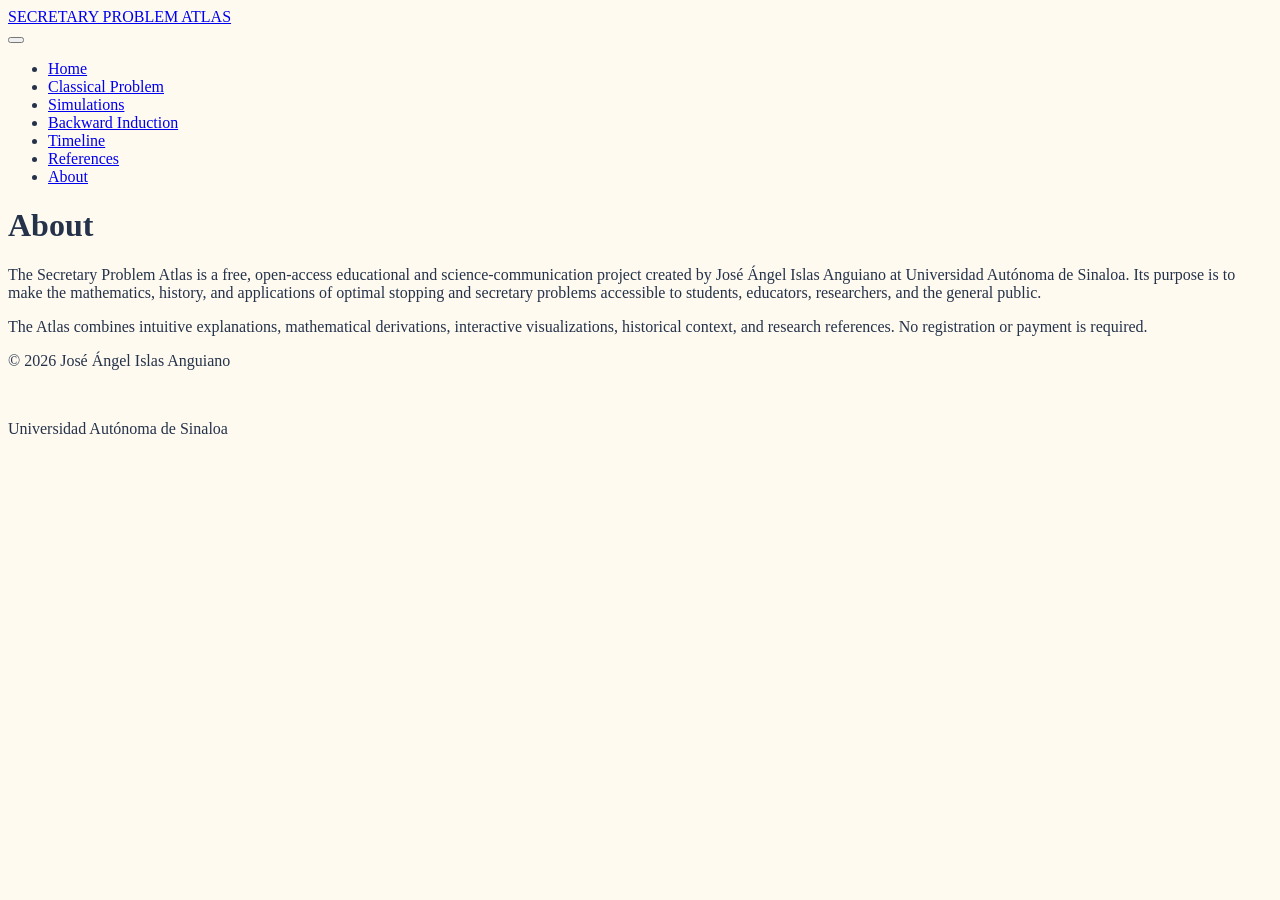
==== about.html @ 65ca5429 "Add files via upload" ====
<!DOCTYPE html>
<html xmlns="http://www.w3.org/1999/xhtml" lang="en" xml:lang="en"><head>

<meta charset="utf-8">
<meta name="generator" content="quarto-1.8.25">

<meta name="viewport" content="width=device-width, initial-scale=1.0, user-scalable=yes">


<title>About – SECRETARY PROBLEM ATLAS</title>
<style>
code{white-space: pre-wrap;}
span.smallcaps{font-variant: small-caps;}
div.columns{display: flex; gap: min(4vw, 1.5em);}
div.column{flex: auto; overflow-x: auto;}
div.hanging-indent{margin-left: 1.5em; text-indent: -1.5em;}
ul.task-list{list-style: none;}
ul.task-list li input[type="checkbox"] {
  width: 0.8em;
  margin: 0 0.8em 0.2em -1em; /* quarto-specific, see https://github.com/quarto-dev/quarto-cli/issues/4556 */ 
  vertical-align: middle;
}
</style>


<script src="site_libs/quarto-nav/quarto-nav.js"></script>
<script src="site_libs/quarto-nav/headroom.min.js"></script>
<script src="site_libs/clipboard/clipboard.min.js"></script>
<script src="site_libs/quarto-search/autocomplete.umd.js"></script>
<script src="site_libs/quarto-search/fuse.min.js"></script>
<script src="site_libs/quarto-search/quarto-search.js"></script>
<meta name="quarto:offset" content="./">
<script src="site_libs/quarto-html/quarto.js" type="module"></script>
<script src="site_libs/quarto-html/tabsets/tabsets.js" type="module"></script>
<script src="site_libs/quarto-html/axe/axe-check.js" type="module"></script>
<script src="site_libs/quarto-html/popper.min.js"></script>
<script src="site_libs/quarto-html/tippy.umd.min.js"></script>
<script src="site_libs/quarto-html/anchor.min.js"></script>
<link href="site_libs/quarto-html/tippy.css" rel="stylesheet">
<link href="site_libs/quarto-html/quarto-syntax-highlighting-7b89279ff1a6dce999919e0e67d4d9ec.css" rel="stylesheet" id="quarto-text-highlighting-styles">
<script src="site_libs/bootstrap/bootstrap.min.js"></script>
<link href="site_libs/bootstrap/bootstrap-icons.css" rel="stylesheet">
<link href="site_libs/bootstrap/bootstrap-5b4ad623e5705c0698d39aec6f10cf02.min.css" rel="stylesheet" append-hash="true" id="quarto-bootstrap" data-mode="light">
<script id="quarto-search-options" type="application/json">{
  "location": "navbar",
  "copy-button": false,
  "collapse-after": 3,
  "panel-placement": "end",
  "type": "overlay",
  "limit": 50,
  "keyboard-shortcut": [
    "f",
    "/",
    "s"
  ],
  "show-item-context": false,
  "language": {
    "search-no-results-text": "No results",
    "search-matching-documents-text": "matching documents",
    "search-copy-link-title": "Copy link to search",
    "search-hide-matches-text": "Hide additional matches",
    "search-more-match-text": "more match in this document",
    "search-more-matches-text": "more matches in this document",
    "search-clear-button-title": "Clear",
    "search-text-placeholder": "",
    "search-detached-cancel-button-title": "Cancel",
    "search-submit-button-title": "Submit",
    "search-label": "Search"
  }
}</script>


<link rel="stylesheet" href="styles.css">
</head>

<body class="nav-fixed quarto-light">

<div id="quarto-search-results"></div>
  <header id="quarto-header" class="headroom fixed-top">
    <nav class="navbar navbar-expand-lg " data-bs-theme="dark">
      <div class="navbar-container container-fluid">
      <div class="navbar-brand-container mx-auto">
    <a href="./index.html" class="navbar-brand navbar-brand-logo">
    </a>
    <a class="navbar-brand" href="./index.html">
    <span class="navbar-title">SECRETARY PROBLEM ATLAS</span>
    </a>
  </div>
            <div id="quarto-search" class="" title="Search"></div>
          <button class="navbar-toggler" type="button" data-bs-toggle="collapse" data-bs-target="#navbarCollapse" aria-controls="navbarCollapse" role="menu" aria-expanded="false" aria-label="Toggle navigation" onclick="if (window.quartoToggleHeadroom) { window.quartoToggleHeadroom(); }">
  <span class="navbar-toggler-icon"></span>
</button>
          <div class="collapse navbar-collapse" id="navbarCollapse">
            <ul class="navbar-nav navbar-nav-scroll me-auto">
  <li class="nav-item">
    <a class="nav-link" href="./index.html"> 
<span class="menu-text">Home</span></a>
  </li>  
  <li class="nav-item">
    <a class="nav-link" href="./classical.html"> 
<span class="menu-text">Classical Problem</span></a>
  </li>  
  <li class="nav-item">
    <a class="nav-link" href="./simulations.html"> 
<span class="menu-text">Simulations</span></a>
  </li>  
  <li class="nav-item">
    <a class="nav-link" href="./backward-induction.html"> 
<span class="menu-text">Backward Induction</span></a>
  </li>  
  <li class="nav-item">
    <a class="nav-link" href="./timeline.html"> 
<span class="menu-text">Timeline</span></a>
  </li>  
  <li class="nav-item">
    <a class="nav-link" href="./references.html"> 
<span class="menu-text">References</span></a>
  </li>  
  <li class="nav-item">
    <a class="nav-link active" href="./about.html" aria-current="page"> 
<span class="menu-text">About</span></a>
  </li>  
</ul>
          </div> <!-- /navcollapse -->
            <div class="quarto-navbar-tools">
</div>
      </div> <!-- /container-fluid -->
    </nav>
</header>
<!-- content -->
<div id="quarto-content" class="quarto-container page-columns page-rows-contents page-layout-article page-navbar">
<!-- sidebar -->
<!-- margin-sidebar -->
    <div id="quarto-margin-sidebar" class="sidebar margin-sidebar zindex-bottom">
        
    </div>
<!-- main -->
<main class="content" id="quarto-document-content">

<header id="title-block-header" class="quarto-title-block default">
<div class="quarto-title">
<h1 class="title">About</h1>
</div>



<div class="quarto-title-meta">

    
  
    
  </div>
  


</header>


<p>The Secretary Problem Atlas is a free, open-access educational and science-communication project created by José Ángel Islas Anguiano at Universidad Autónoma de Sinaloa. Its purpose is to make the mathematics, history, and applications of optimal stopping and secretary problems accessible to students, educators, researchers, and the general public.</p>
<p>The Atlas combines intuitive explanations, mathematical derivations, interactive visualizations, historical context, and research references. No registration or payment is required.</p>



</main> <!-- /main -->
<script id="quarto-html-after-body" type="application/javascript">
  window.document.addEventListener("DOMContentLoaded", function (event) {
    const icon = "";
    const anchorJS = new window.AnchorJS();
    anchorJS.options = {
      placement: 'right',
      icon: icon
    };
    anchorJS.add('.anchored');
    const isCodeAnnotation = (el) => {
      for (const clz of el.classList) {
        if (clz.startsWith('code-annotation-')) {                     
          return true;
        }
      }
      return false;
    }
    const onCopySuccess = function(e) {
      // button target
      const button = e.trigger;
      // don't keep focus
      button.blur();
      // flash "checked"
      button.classList.add('code-copy-button-checked');
      var currentTitle = button.getAttribute("title");
      button.setAttribute("title", "Copied!");
      let tooltip;
      if (window.bootstrap) {
        button.setAttribute("data-bs-toggle", "tooltip");
        button.setAttribute("data-bs-placement", "left");
        button.setAttribute("data-bs-title", "Copied!");
        tooltip = new bootstrap.Tooltip(button, 
          { trigger: "manual", 
            customClass: "code-copy-button-tooltip",
            offset: [0, -8]});
        tooltip.show();    
      }
      setTimeout(function() {
        if (tooltip) {
          tooltip.hide();
          button.removeAttribute("data-bs-title");
          button.removeAttribute("data-bs-toggle");
          button.removeAttribute("data-bs-placement");
        }
        button.setAttribute("title", currentTitle);
        button.classList.remove('code-copy-button-checked');
      }, 1000);
      // clear code selection
      e.clearSelection();
    }
    const getTextToCopy = function(trigger) {
      const outerScaffold = trigger.parentElement.cloneNode(true);
      const codeEl = outerScaffold.querySelector('code');
      for (const childEl of codeEl.children) {
        if (isCodeAnnotation(childEl)) {
          childEl.remove();
        }
      }
      return codeEl.innerText;
    }
    const clipboard = new window.ClipboardJS('.code-copy-button:not([data-in-quarto-modal])', {
      text: getTextToCopy
    });
    clipboard.on('success', onCopySuccess);
    if (window.document.getElementById('quarto-embedded-source-code-modal')) {
      const clipboardModal = new window.ClipboardJS('.code-copy-button[data-in-quarto-modal]', {
        text: getTextToCopy,
        container: window.document.getElementById('quarto-embedded-source-code-modal')
      });
      clipboardModal.on('success', onCopySuccess);
    }
      var localhostRegex = new RegExp(/^(?:http|https):\/\/localhost\:?[0-9]*\//);
      var mailtoRegex = new RegExp(/^mailto:/);
        var filterRegex = new RegExp("https:\/\/JoseAIA\.github\.io\/secretary-problem-atlas\/");
      var isInternal = (href) => {
          return filterRegex.test(href) || localhostRegex.test(href) || mailtoRegex.test(href);
      }
      // Inspect non-navigation links and adorn them if external
     var links = window.document.querySelectorAll('a[href]:not(.nav-link):not(.navbar-brand):not(.toc-action):not(.sidebar-link):not(.sidebar-item-toggle):not(.pagination-link):not(.no-external):not([aria-hidden]):not(.dropdown-item):not(.quarto-navigation-tool):not(.about-link)');
      for (var i=0; i<links.length; i++) {
        const link = links[i];
        if (!isInternal(link.href)) {
          // undo the damage that might have been done by quarto-nav.js in the case of
          // links that we want to consider external
          if (link.dataset.originalHref !== undefined) {
            link.href = link.dataset.originalHref;
          }
        }
      }
    function tippyHover(el, contentFn, onTriggerFn, onUntriggerFn) {
      const config = {
        allowHTML: true,
        maxWidth: 500,
        delay: 100,
        arrow: false,
        appendTo: function(el) {
            return el.parentElement;
        },
        interactive: true,
        interactiveBorder: 10,
        theme: 'quarto',
        placement: 'bottom-start',
      };
      if (contentFn) {
        config.content = contentFn;
      }
      if (onTriggerFn) {
        config.onTrigger = onTriggerFn;
      }
      if (onUntriggerFn) {
        config.onUntrigger = onUntriggerFn;
      }
      window.tippy(el, config); 
    }
    const noterefs = window.document.querySelectorAll('a[role="doc-noteref"]');
    for (var i=0; i<noterefs.length; i++) {
      const ref = noterefs[i];
      tippyHover(ref, function() {
        // use id or data attribute instead here
        let href = ref.getAttribute('data-footnote-href') || ref.getAttribute('href');
        try { href = new URL(href).hash; } catch {}
        const id = href.replace(/^#\/?/, "");
        const note = window.document.getElementById(id);
        if (note) {
          return note.innerHTML;
        } else {
          return "";
        }
      });
    }
    const xrefs = window.document.querySelectorAll('a.quarto-xref');
    const processXRef = (id, note) => {
      // Strip column container classes
      const stripColumnClz = (el) => {
        el.classList.remove("page-full", "page-columns");
        if (el.children) {
          for (const child of el.children) {
            stripColumnClz(child);
          }
        }
      }
      stripColumnClz(note)
      if (id === null || id.startsWith('sec-')) {
        // Special case sections, only their first couple elements
        const container = document.createElement("div");
        if (note.children && note.children.length > 2) {
          container.appendChild(note.children[0].cloneNode(true));
          for (let i = 1; i < note.children.length; i++) {
            const child = note.children[i];
            if (child.tagName === "P" && child.innerText === "") {
              continue;
            } else {
              container.appendChild(child.cloneNode(true));
              break;
            }
          }
          if (window.Quarto?.typesetMath) {
            window.Quarto.typesetMath(container);
          }
          return container.innerHTML
        } else {
          if (window.Quarto?.typesetMath) {
            window.Quarto.typesetMath(note);
          }
          return note.innerHTML;
        }
      } else {
        // Remove any anchor links if they are present
        const anchorLink = note.querySelector('a.anchorjs-link');
        if (anchorLink) {
          anchorLink.remove();
        }
        if (window.Quarto?.typesetMath) {
          window.Quarto.typesetMath(note);
        }
        if (note.classList.contains("callout")) {
          return note.outerHTML;
        } else {
          return note.innerHTML;
        }
      }
    }
    for (var i=0; i<xrefs.length; i++) {
      const xref = xrefs[i];
      tippyHover(xref, undefined, function(instance) {
        instance.disable();
        let url = xref.getAttribute('href');
        let hash = undefined; 
        if (url.startsWith('#')) {
          hash = url;
        } else {
          try { hash = new URL(url).hash; } catch {}
        }
        if (hash) {
          const id = hash.replace(/^#\/?/, "");
          const note = window.document.getElementById(id);
          if (note !== null) {
            try {
              const html = processXRef(id, note.cloneNode(true));
              instance.setContent(html);
            } finally {
              instance.enable();
              instance.show();
            }
          } else {
            // See if we can fetch this
            fetch(url.split('#')[0])
            .then(res => res.text())
            .then(html => {
              const parser = new DOMParser();
              const htmlDoc = parser.parseFromString(html, "text/html");
              const note = htmlDoc.getElementById(id);
              if (note !== null) {
                const html = processXRef(id, note);
                instance.setContent(html);
              } 
            }).finally(() => {
              instance.enable();
              instance.show();
            });
          }
        } else {
          // See if we can fetch a full url (with no hash to target)
          // This is a special case and we should probably do some content thinning / targeting
          fetch(url)
          .then(res => res.text())
          .then(html => {
            const parser = new DOMParser();
            const htmlDoc = parser.parseFromString(html, "text/html");
            const note = htmlDoc.querySelector('main.content');
            if (note !== null) {
              // This should only happen for chapter cross references
              // (since there is no id in the URL)
              // remove the first header
              if (note.children.length > 0 && note.children[0].tagName === "HEADER") {
                note.children[0].remove();
              }
              const html = processXRef(null, note);
              instance.setContent(html);
            } 
          }).finally(() => {
            instance.enable();
            instance.show();
          });
        }
      }, function(instance) {
      });
    }
        let selectedAnnoteEl;
        const selectorForAnnotation = ( cell, annotation) => {
          let cellAttr = 'data-code-cell="' + cell + '"';
          let lineAttr = 'data-code-annotation="' +  annotation + '"';
          const selector = 'span[' + cellAttr + '][' + lineAttr + ']';
          return selector;
        }
        const selectCodeLines = (annoteEl) => {
          const doc = window.document;
          const targetCell = annoteEl.getAttribute("data-target-cell");
          const targetAnnotation = annoteEl.getAttribute("data-target-annotation");
          const annoteSpan = window.document.querySelector(selectorForAnnotation(targetCell, targetAnnotation));
          const lines = annoteSpan.getAttribute("data-code-lines").split(",");
          const lineIds = lines.map((line) => {
            return targetCell + "-" + line;
          })
          let top = null;
          let height = null;
          let parent = null;
          if (lineIds.length > 0) {
              //compute the position of the single el (top and bottom and make a div)
              const el = window.document.getElementById(lineIds[0]);
              top = el.offsetTop;
              height = el.offsetHeight;
              parent = el.parentElement.parentElement;
            if (lineIds.length > 1) {
              const lastEl = window.document.getElementById(lineIds[lineIds.length - 1]);
              const bottom = lastEl.offsetTop + lastEl.offsetHeight;
              height = bottom - top;
            }
            if (top !== null && height !== null && parent !== null) {
              // cook up a div (if necessary) and position it 
              let div = window.document.getElementById("code-annotation-line-highlight");
              if (div === null) {
                div = window.document.createElement("div");
                div.setAttribute("id", "code-annotation-line-highlight");
                div.style.position = 'absolute';
                parent.appendChild(div);
              }
              div.style.top = top - 2 + "px";
              div.style.height = height + 4 + "px";
              div.style.left = 0;
              let gutterDiv = window.document.getElementById("code-annotation-line-highlight-gutter");
              if (gutterDiv === null) {
                gutterDiv = window.document.createElement("div");
                gutterDiv.setAttribute("id", "code-annotation-line-highlight-gutter");
                gutterDiv.style.position = 'absolute';
                const codeCell = window.document.getElementById(targetCell);
                const gutter = codeCell.querySelector('.code-annotation-gutter');
                gutter.appendChild(gutterDiv);
              }
              gutterDiv.style.top = top - 2 + "px";
              gutterDiv.style.height = height + 4 + "px";
            }
            selectedAnnoteEl = annoteEl;
          }
        };
        const unselectCodeLines = () => {
          const elementsIds = ["code-annotation-line-highlight", "code-annotation-line-highlight-gutter"];
          elementsIds.forEach((elId) => {
            const div = window.document.getElementById(elId);
            if (div) {
              div.remove();
            }
          });
          selectedAnnoteEl = undefined;
        };
          // Handle positioning of the toggle
      window.addEventListener(
        "resize",
        throttle(() => {
          elRect = undefined;
          if (selectedAnnoteEl) {
            selectCodeLines(selectedAnnoteEl);
          }
        }, 10)
      );
      function throttle(fn, ms) {
      let throttle = false;
      let timer;
        return (...args) => {
          if(!throttle) { // first call gets through
              fn.apply(this, args);
              throttle = true;
          } else { // all the others get throttled
              if(timer) clearTimeout(timer); // cancel #2
              timer = setTimeout(() => {
                fn.apply(this, args);
                timer = throttle = false;
              }, ms);
          }
        };
      }
        // Attach click handler to the DT
        const annoteDls = window.document.querySelectorAll('dt[data-target-cell]');
        for (const annoteDlNode of annoteDls) {
          annoteDlNode.addEventListener('click', (event) => {
            const clickedEl = event.target;
            if (clickedEl !== selectedAnnoteEl) {
              unselectCodeLines();
              const activeEl = window.document.querySelector('dt[data-target-cell].code-annotation-active');
              if (activeEl) {
                activeEl.classList.remove('code-annotation-active');
              }
              selectCodeLines(clickedEl);
              clickedEl.classList.add('code-annotation-active');
            } else {
              // Unselect the line
              unselectCodeLines();
              clickedEl.classList.remove('code-annotation-active');
            }
          });
        }
    const findCites = (el) => {
      const parentEl = el.parentElement;
      if (parentEl) {
        const cites = parentEl.dataset.cites;
        if (cites) {
          return {
            el,
            cites: cites.split(' ')
          };
        } else {
          return findCites(el.parentElement)
        }
      } else {
        return undefined;
      }
    };
    var bibliorefs = window.document.querySelectorAll('a[role="doc-biblioref"]');
    for (var i=0; i<bibliorefs.length; i++) {
      const ref = bibliorefs[i];
      const citeInfo = findCites(ref);
      if (citeInfo) {
        tippyHover(citeInfo.el, function() {
          var popup = window.document.createElement('div');
          citeInfo.cites.forEach(function(cite) {
            var citeDiv = window.document.createElement('div');
            citeDiv.classList.add('hanging-indent');
            citeDiv.classList.add('csl-entry');
            var biblioDiv = window.document.getElementById('ref-' + cite);
            if (biblioDiv) {
              citeDiv.innerHTML = biblioDiv.innerHTML;
            }
            popup.appendChild(citeDiv);
          });
          return popup.innerHTML;
        });
      }
    }
  });
  </script>
</div> <!-- /content -->
<footer class="footer">
  <div class="nav-footer">
    <div class="nav-footer-left">
<p>© 2026 José Ángel Islas Anguiano</p>
</div>   
    <div class="nav-footer-center">
      &nbsp;
    </div>
    <div class="nav-footer-right">
<p>Universidad Autónoma de Sinaloa</p>
</div>
  </div>
</footer>




</body></html>
---- styles.css ----
/* Secretary Problem Atlas */

:root {
  --atlas-navy: #14213d;
  --atlas-blue: #4f86c6;
  --atlas-coral: #ef8354;
  --atlas-yellow: #f6c85f;
  --atlas-cream: #fffaf0;
  --atlas-white: #ffffff;
  --atlas-text: #24324a;
}

body {
  color: var(--atlas-text);
  background: var(--atlas-cream);
}

.atlas-hero {
  min-height: 72vh;
  padding: 7rem 8%;
  display: flex;
  flex-direction: column;
  justify-content: center;
  background:
    radial-gradient(circle at 85% 25%, #f6c85f 0 9%, transparent 9.5%),
    radial-gradient(circle at 78% 65%, #ef8354 0 13%, transparent 13.5%),
    linear-gradient(135deg, #14213d 0%, #244b76 100%);
  color: white;
}

.atlas-hero h1 {
  max-width: 850px;
  margin: 0;
  font-size: clamp(3rem, 7vw, 6.5rem);
  line-height: 0.95;
  letter-spacing: -0.05em;
  color: white;
}

.atlas-hero h2 {
  margin-top: 1.5rem;
  font-size: clamp(1.4rem, 3vw, 2.3rem);
  font-weight: 400;
  color: var(--atlas-yellow);
  border: 0;
}

.atlas-hero p {
  max-width: 720px;
  margin-top: 1.5rem;
  font-size: 1.2rem;
  line-height: 1.7;
}

.hero-button {
  display: inline-block;
  width: fit-content;
  margin-top: 1.5rem;
  padding: 0.9rem 1.4rem;
  color: var(--atlas-navy);
  background: var(--atlas-yellow);
  border-radius: 999px;
  font-weight: 700;
  text-decoration: none;
}

.hero-button:hover {
  color: white;
  background: var(--atlas-coral);
}

.atlas-section {
  max-width: 1200px;
  margin: auto;
  padding: 5rem 6%;
}

.atlas-section h2 {
  margin-bottom: 2rem;
  font-size: clamp(2rem, 4vw, 3.5rem);
  color: var(--atlas-navy);
  border: 0;
}

.atlas-grid {
  display: grid;
  grid-template-columns: repeat(3, 1fr);
  gap: 1.5rem;
}

.atlas-card {
  min-height: 280px;
  padding: 2rem;
  border-radius: 22px;
  box-shadow: 0 12px 35px rgba(20, 33, 61, 0.12);
  transition: transform 0.2s ease;
}

.atlas-card:hover {
  transform: translateY(-6px);
}

.atlas-card h3 {
  margin-top: 0;
  font-size: 1.7rem;
  color: var(--atlas-navy);
}

.card-blue {
  background: #dcecff;
}

.card-coral {
  background: #ffe2d5;
}

.card-yellow {
  background: #fff0ba;
}

.atlas-intro {
  font-size: 1.2rem;
  line-height: 1.8;
}

@media (max-width: 800px) {
  .atlas-grid {
    grid-template-columns: 1fr;
  }

  .atlas-hero {
    min-height: 65vh;
    padding: 5rem 7%;
  }
}

.problem-hero {
  padding: 5rem 8%;
  color: white;
  background: linear-gradient(
    135deg,
    #101d35 0%,
    #294f78 100%
  );
}

.problem-hero a,
.problem-hero a:visited {
  color: #ffd66b;
  font-weight: 600;
  text-decoration: underline;
  text-decoration-thickness: 2px;
  text-underline-offset: 4px;
}

.problem-hero a:hover {
  color: #ffffff;
}






.problem-hero h1 {
  margin-top: 0;
  color: white;
  font-size: clamp(2.8rem, 6vw, 5.5rem);
  letter-spacing: -0.04em;
}

.problem-hero p {
  max-width: 850px;
  font-size: 1.3rem;
  line-height: 1.7;
}

.rule-summary {
  max-width: 1050px;
  margin: 2rem auto 6rem;
  padding: 3rem;
  display: grid;
  grid-template-columns: 1fr 2fr;
  align-items: center;
  gap: 2rem;
  background: #f6c85f;
  border-radius: 24px;
}

.rule-number {
  font-size: clamp(4rem, 10vw, 8rem);
  font-weight: 800;
  line-height: 1;
  color: #14213d;
}

.rule-text h3 {
  margin-top: 0;
  color: #14213d;
  font-size: 2rem;
}

@media (max-width: 700px) {
  .rule-summary {
    grid-template-columns: 1fr;
  }
}

.simulation-panel {
  max-width: 1200px;
  margin: 1rem auto 5rem;
  padding: 2.5rem;
  background: white;
  border-radius: 26px;
  box-shadow: 0 18px 50px rgba(20, 33, 61, 0.14);
}

.simulation-heading {
  display: flex;
  justify-content: space-between;
  align-items: center;
  gap: 2rem;
}

.simulation-heading h2 {
  margin: 0.25rem 0;
  color: var(--atlas-navy);
  border: 0;
}

.simulation-label {
  margin: 0;
  color: var(--atlas-coral);
  font-size: 0.8rem;
  font-weight: 800;
  letter-spacing: 0.14em;
}

.simulation-button {
  padding: 0.9rem 1.3rem;
  color: white;
  background: var(--atlas-navy);
  border: 0;
  border-radius: 999px;
  font-weight: 700;
  cursor: pointer;
}

.simulation-button:hover {
  background: var(--atlas-coral);
}

.simulation-controls {
  display: grid;
  grid-template-columns: repeat(2, 1fr);
  gap: 2rem;
  margin: 2.5rem 0;
}

.simulation-controls label {
  display: grid;
  gap: 0.8rem;
  font-weight: 600;
}

.simulation-controls input {
  width: 100%;
  accent-color: var(--atlas-coral);
}

.simulation-statistics {
  display: grid;
  grid-template-columns: repeat(2, 1fr);
  gap: 1rem;
  margin-bottom: 2rem;
}

.simulation-statistics div {
  padding: 1.25rem;
  background: var(--atlas-cream);
  border-radius: 16px;
}

.simulation-statistics span,
.simulation-statistics strong {
  display: block;
}

.simulation-statistics span {
  margin-bottom: 0.4rem;
  font-size: 0.85rem;
}

.simulation-statistics strong {
  color: var(--atlas-navy);
  font-size: 1.4rem;
}

.plot-legend {
  display: flex;
  flex-wrap: wrap;
  gap: 1.2rem;
  margin-bottom: 1rem;
  font-size: 0.85rem;
}

.plot-legend i {
  display: inline-block;
  width: 12px;
  height: 12px;
  margin-right: 5px;
  border-radius: 3px;
}

.legend-rejected {
  background: #b8c4d6;
}

.legend-search {
  background: var(--atlas-blue);
}

.legend-selected {
  background: var(--atlas-coral);
}

.legend-best {
  border: 3px solid var(--atlas-yellow);
}

.candidate-plot {
  min-height: 260px;
  padding: 1rem;
  display: flex;
  align-items: flex-end;
  gap: 5px;
  overflow-x: auto;
  background: #f4f7fb;
  border-radius: 18px;
}

.candidate-bar {
  position: relative;
  min-width: 18px;
  flex: 1;
  border-radius: 6px 6px 2px 2px;
  transition: height 0.3s ease;
}

.candidate-rejected {
  background: #b8c4d6;
}

.candidate-search {
  background: var(--atlas-blue);
}

.candidate-selected {
  background: var(--atlas-coral);
}

.candidate-best {
  outline: 4px solid var(--atlas-yellow);
}

.candidate-rank {
  position: absolute;
  top: -22px;
  width: 100%;
  text-align: center;
  font-size: 0.7rem;
  font-weight: 700;
}

.candidate-position {
  position: absolute;
  bottom: -22px;
  width: 100%;
  text-align: center;
  font-size: 0.65rem;
}

.simulation-result {
  margin: 2.5rem 0 0;
  padding: 1rem;
  border-radius: 12px;
  font-weight: 700;
}

.result-success {
  color: #176b45;
  background: #dff5e9;
}

.result-failure {
  color: #9a3e26;
  background: #ffe2d5;
}

.result-neutral {
  color: var(--atlas-navy);
  background: #e5edf8;
}

@media (max-width: 700px) {
  .simulation-heading {
    align-items: flex-start;
    flex-direction: column;
  }

  .simulation-controls,
  .simulation-statistics {
    grid-template-columns: 1fr;
  }
}

.atlas-hero h3 {
  margin-top: 1rem;
  color: white;
  font-size: 1.15rem;
  font-weight: 500;
  letter-spacing: 0.03em;
}

.atlas-hero h3 + p {
  margin-top: 0.35rem;
  font-size: 1rem;
  color: rgba(255, 255, 255, 0.82);
}

.timeline-hero {
  padding: 5.5rem 8%;
  color: white;
  background:
    radial-gradient(circle at 85% 20%, rgba(246, 200, 95, 0.25), transparent 25%),
    linear-gradient(135deg, #101d35 0%, #294f78 100%);
}

.timeline-hero h1 {
  max-width: 950px;
  margin: 0 0 1rem;
  color: white;
  font-size: clamp(2.8rem, 6vw, 5.4rem);
  line-height: 1.02;
  letter-spacing: -0.045em;
}

.timeline-hero p {
  max-width: 850px;
  color: rgba(255, 255, 255, 0.88);
  font-size: 1.18rem;
  line-height: 1.7;
}

.timeline-section {
  max-width: 1250px;
  margin: 0 auto;
  padding: 4rem 5%;
}

.timeline-introduction {
  max-width: 780px;
  margin-bottom: 4rem;
}

.research-timeline {
  position: relative;
  padding: 1rem 0 3rem;
}

.research-timeline::before {
  content: "";
  position: absolute;
  top: 0;
  bottom: 0;
  left: 50%;
  width: 4px;
  border-radius: 99px;
  background: linear-gradient(
    to bottom,
    var(--atlas-yellow),
    var(--atlas-coral),
    var(--atlas-blue)
  );
  transform: translateX(-50%);
}

.timeline-entry {
  position: relative;
  width: 50%;
  padding-bottom: 3rem;
}

.timeline-left {
  padding-right: 3.5rem;
}

.timeline-right {
  margin-left: 50%;
  padding-left: 3.5rem;
}

.timeline-marker {
  position: absolute;
  top: 1.8rem;
  width: 20px;
  height: 20px;
  background: white;
  border: 5px solid var(--atlas-coral);
  border-radius: 50%;
  box-shadow: 0 0 0 6px rgba(238, 108, 77, 0.13);
  z-index: 2;
}

.timeline-left .timeline-marker {
  right: -10px;
}

.timeline-right .timeline-marker {
  left: -10px;
}

.timeline-card {
  padding: 1.75rem;
  background: white;
  border: 1px solid #e4eaf2;
  border-radius: 20px;
  box-shadow: 0 14px 38px rgba(20, 33, 61, 0.09);
  transition: transform 0.2s ease, box-shadow 0.2s ease;
}

.timeline-card:hover {
  transform: translateY(-4px);
  box-shadow: 0 20px 46px rgba(20, 33, 61, 0.15);
}

.featured-paper .timeline-card {
  border: 2px solid var(--atlas-yellow);
}

.timeline-meta {
  display: flex;
  flex-wrap: wrap;
  align-items: center;
  gap: 0.75rem;
  margin-bottom: 0.9rem;
}

.timeline-year {
  color: var(--atlas-navy);
  font-size: 1.75rem;
  font-weight: 800;
  line-height: 1;
}

.timeline-tag {
  padding: 0.34rem 0.7rem;
  color: white;
  border-radius: 999px;
  font-size: 0.69rem;
  font-weight: 800;
  letter-spacing: 0.06em;
  text-transform: uppercase;
}

.tag-foundation,
.tag-classical {
  background: #426b9b;
}

.tag-landmark {
  color: #14213d;
  background: var(--atlas-yellow);
}

.tag-variant,
.tag-general {
  background: #6c5aa7;
}

.tag-survey,
.tag-history {
  background: #53736b;
}

.tag-algorithms {
  background: #237c8e;
}

.tag-strategy,
.tag-frontier {
  background: var(--atlas-coral);
}

.timeline-card h3 {
  margin: 0 0 0.35rem;
  color: var(--atlas-navy);
  font-size: 1.35rem;
}

.timeline-authors {
  margin: 0 0 1rem;
  color: #52657c;
  font-weight: 700;
}

.timeline-paper {
  margin-bottom: 1.1rem;
  color: #425269;
}

.timeline-link {
  display: inline-block;
  color: var(--atlas-coral);
  font-weight: 750;
  text-decoration: none;
}

.timeline-link:hover {
  text-decoration: underline;
  text-underline-offset: 4px;
}

.timeline-note {
  max-width: 950px;
  margin: 0 auto 5rem;
  padding: 2rem 2.5rem;
  background: var(--atlas-cream);
  border-left: 6px solid var(--atlas-yellow);
  border-radius: 0 18px 18px 0;
}

@media (max-width: 780px) {
  .research-timeline::before {
    left: 10px;
  }

  .timeline-entry,
  .timeline-right {
    width: 100%;
    margin-left: 0;
    padding-right: 0;
    padding-left: 3rem;
  }

  .timeline-left .timeline-marker,
  .timeline-right .timeline-marker {
    right: auto;
    left: 0;
  }
}

.author-research-heading {
  max-width: 850px;
  margin: 5rem auto 2.5rem;
  text-align: center;
}

.author-research-label {
  margin-bottom: 0.5rem;
  color: var(--atlas-coral);
  font-size: 0.76rem;
  font-weight: 800;
  letter-spacing: 0.15em;
}

.author-research-heading h2 {
  margin-top: 0;
  color: var(--atlas-navy);
  border: 0;
}

.author-research-grid {
  display: grid;
  grid-template-columns: repeat(2, minmax(0, 1fr));
  gap: 1.5rem;
  margin: 0 auto 5rem;
}

.author-paper-card {
  position: relative;
  padding: 2rem;
  background: #f8fafc;
  border: 1px solid #dce5ef;
  border-top: 6px solid var(--atlas-blue);
  border-radius: 18px;
}

.author-paper-current {
  background: #fffaf0;
  border-top-color: var(--atlas-yellow);
}

.author-paper-year {
  display: inline-block;
  margin-right: 0.5rem;
  color: var(--atlas-navy);
  font-size: 1.45rem;
  font-weight: 800;
}

.author-paper-status {
  display: inline-block;
  padding: 0.3rem 0.65rem;
  color: #176b45;
  background: #dff5e9;
  border-radius: 999px;
  font-size: 0.68rem;
  font-weight: 800;
  letter-spacing: 0.04em;
  text-transform: uppercase;
}

.status-preprint {
  color: #7b5310;
  background: #fff0bd;
}

.author-paper-card h3 {
  margin: 1rem 0 0.5rem;
  color: var(--atlas-navy);
  font-size: 1.25rem;
  line-height: 1.35;
}

.author-paper-authors {
  color: #52657c;
  font-weight: 700;
}

.author-paper-journal {
  color: #425269;
}

.author-paper-links {
  display: flex;
  gap: 0.7rem;
  margin-top: 1.25rem;
}

.author-paper-links a {
  padding: 0.55rem 0.9rem;
  color: white;
  background: var(--atlas-navy);
  border-radius: 999px;
  font-size: 0.78rem;
  font-weight: 700;
  text-decoration: none;
}

.author-paper-links a:hover {
  background: var(--atlas-coral);
}

@media (max-width: 780px) {
  .author-research-grid {
    grid-template-columns: 1fr;
  }
}

/* =========================================================
   Interactive simulations
   ========================================================= */

.simulation-hero {
  padding: 5.5rem 8%;
  color: white;
  background:
    radial-gradient(
      circle at 85% 20%,
      rgba(246, 200, 95, 0.25),
      transparent 25%
    ),
    linear-gradient(135deg, #101d35 0%, #294f78 100%);
}

.simulation-hero h1 {
  max-width: 950px;
  margin: 0 0 1rem;
  color: white;
  font-size: clamp(3rem, 7vw, 6rem);
  line-height: 1;
  letter-spacing: -0.05em;
}

.simulation-hero p {
  max-width: 850px;
  color: rgba(255, 255, 255, 0.88);
  font-size: 1.2rem;
  line-height: 1.7;
}

.simulation-page {
  max-width: 1250px;
  margin: 0 auto;
  padding: 4rem 5% 6rem;
}

.atlas-interactive-card {
  margin: 2rem 0 5rem;
  padding: clamp(1.5rem, 4vw, 3rem);
  background: white;
  border: 1px solid #e2e8f0;
  border-radius: 26px;
  box-shadow: 0 18px 50px rgba(20, 33, 61, 0.11);
}

.interactive-card-heading {
  display: flex;
  justify-content: space-between;
  align-items: flex-start;
  gap: 2rem;
  margin-bottom: 2.5rem;
}

.interactive-card-heading h2 {
  margin: 0.2rem 0 0.6rem;
  color: var(--atlas-navy);
  border: 0;
}

.interactive-card-heading p {
  max-width: 760px;
}

.interactive-eyebrow {
  margin: 0;
  color: var(--atlas-coral);
  font-size: 0.76rem;
  font-weight: 800;
  letter-spacing: 0.16em;
}

.atlas-button {
  padding: 0.9rem 1.4rem;
  color: white;
  background: var(--atlas-navy);
  border: 0;
  border-radius: 999px;
  font-weight: 750;
  white-space: nowrap;
  cursor: pointer;
  transition:
    transform 0.15s ease,
    background 0.15s ease,
    opacity 0.15s ease;
}

.atlas-button:hover {
  background: var(--atlas-coral);
  transform: translateY(-2px);
}

.atlas-button:disabled {
  opacity: 0.45;
  cursor: not-allowed;
  transform: none;
}

.button-primary {
  min-width: 130px;
  background: var(--atlas-coral);
}

.button-secondary {
  min-width: 130px;
  color: var(--atlas-navy);
  background: #e6edf6;
}

.button-secondary:hover {
  color: white;
}

.game-settings {
  display: grid;
  gap: 0.8rem;
  max-width: 600px;
  margin-bottom: 2rem;
}

.game-settings label,
.control-group label {
  color: var(--atlas-navy);
  font-weight: 650;
}

.game-settings input,
.control-group input {
  width: 100%;
  accent-color: var(--atlas-coral);
}

.game-progress {
  display: flex;
  justify-content: space-between;
  max-width: 600px;
  margin: 0 auto 1rem;
  color: #52657c;
}

.current-candidate {
  max-width: 600px;
  min-height: 260px;
  margin: 0 auto;
  padding: 2.5rem;
  display: grid;
  place-items: center;
  align-content: center;
  text-align: center;
  background: #f3f6fa;
  border: 4px solid #d8e0ea;
  border-radius: 24px;
  transition:
    border-color 0.2s ease,
    background 0.2s ease;
}

.current-candidate.candidate-record {
  background: #fff9e8;
  border-color: var(--atlas-yellow);
}

.current-candidate.candidate-nonrecord {
  background: #f3f6fa;
  border-color: #b9c6d6;
}

.candidate-label {
  margin: 0;
  color: #607086;
  font-size: 0.72rem;
  font-weight: 800;
  letter-spacing: 0.15em;
}

.relative-rank-number {
  color: var(--atlas-navy);
  font-size: clamp(5rem, 15vw, 9rem);
  font-weight: 850;
  line-height: 1;
}

.candidate-description {
  margin: 0.8rem 0 0;
  color: #425269;
}

.game-actions {
  display: flex;
  justify-content: center;
  gap: 1rem;
  margin: 1.5rem 0 2.5rem;
}

.observation-history {
  padding: 1.5rem;
  background: #f7f9fc;
  border-radius: 18px;
}

.observation-history h3 {
  margin-top: 0;
  color: var(--atlas-navy);
  font-size: 1rem;
}

.observed-ranks {
  display: flex;
  flex-wrap: wrap;
  gap: 0.65rem;
}

.observed-rank {
  width: 52px;
  overflow: hidden;
  text-align: center;
  background: white;
  border: 2px solid #cbd5e1;
  border-radius: 10px;
}

.observed-rank span,
.observed-rank strong {
  display: block;
}

.observed-rank span {
  padding: 0.15rem;
  color: #66758a;
  background: #eef2f7;
  font-size: 0.65rem;
}

.observed-rank strong {
  padding: 0.4rem;
  color: var(--atlas-navy);
}

.observed-record {
  border-color: var(--atlas-yellow);
}

.game-result,
.experiment-message {
  margin-top: 1.5rem;
  padding: 1.1rem 1.3rem;
  border-radius: 14px;
  font-weight: 700;
}

.result-success,
.message-optimal {
  color: #176b45;
  background: #dff5e9;
}

.result-failure {
  color: #923b25;
  background: #ffe4d8;
}

.result-neutral,
.message-standard {
  color: var(--atlas-navy);
  background: #e8eef7;
}

.game-reveal {
  margin-top: 2rem;
}

.game-reveal h3 {
  color: var(--atlas-navy);
}

.game-sequence {
  min-height: 220px;
  padding: 1.5rem 1rem 2.2rem;
  display: flex;
  align-items: flex-end;
  gap: 7px;
  overflow-x: auto;
  background: #f4f7fb;
  border-radius: 18px;
}

.game-sequence-item {
  position: relative;
  min-width: 28px;
  flex: 1;
  display: flex;
  justify-content: center;
  align-items: flex-start;
  padding-top: 0.35rem;
  color: white;
  background: var(--atlas-blue);
  border-radius: 7px 7px 2px 2px;
}

.game-sequence-item span {
  position: absolute;
  bottom: -25px;
  color: #52657c;
  font-size: 0.7rem;
}

.sequence-best {
  outline: 5px solid var(--atlas-yellow);
}

.sequence-selected {
  background: var(--atlas-coral);
}

.experiment-controls {
  display: grid;
  grid-template-columns: repeat(3, minmax(0, 1fr));
  gap: 1.5rem;
  margin-bottom: 2.5rem;
}

.control-group {
  display: grid;
  gap: 0.8rem;
  padding: 1.2rem;
  background: #f7f9fc;
  border-radius: 16px;
}

.experiment-statistics {
  display: grid;
  grid-template-columns: repeat(4, minmax(0, 1fr));
  gap: 1rem;
}

.statistic-card {
  padding: 1.25rem;
  background: var(--atlas-cream);
  border-radius: 16px;
}

.statistic-card span,
.statistic-card strong {
  display: block;
}

.statistic-card span {
  min-height: 2.4em;
  margin-bottom: 0.5rem;
  color: #52657c;
  font-size: 0.78rem;
}

.statistic-card strong {
  color: var(--atlas-navy);
  font-size: clamp(1.25rem, 3vw, 1.8rem);
}

.statistic-empirical {
  color: white;
  background: var(--atlas-navy);
}

.statistic-empirical span,
.statistic-empirical strong {
  color: white;
}

.probability-legend {
  display: flex;
  flex-wrap: wrap;
  gap: 1.3rem;
  margin-bottom: 1.5rem;
  color: #52657c;
  font-size: 0.84rem;
}

.probability-legend i {
  display: inline-block;
  margin-right: 0.4rem;
  vertical-align: middle;
}

.legend-line {
  width: 25px;
  height: 4px;
  border-radius: 99px;
}

.legend-dot {
  width: 13px;
  height: 13px;
  border-radius: 50%;
}

.legend-curve {
  background: var(--atlas-blue);
}

.legend-chosen {
  background: var(--atlas-coral);
}

.legend-optimal {
  background: var(--atlas-yellow);
  border: 2px solid var(--atlas-navy);
}

.legend-asymptotic {
  height: 0;
  border-top: 3px dashed #7a8798;
}

.probability-chart-container {
  width: 100%;
  overflow-x: auto;
}

.probability-chart {
  display: block;
  width: 100%;
  min-width: 650px;
  height: auto;
}

.graph-explanation {
  display: grid;
  grid-template-columns: repeat(3, minmax(0, 1fr));
  gap: 1rem;
  margin-top: 1.5rem;
}

.graph-explanation div {
  padding: 1.1rem;
  background: #f7f9fc;
  border-radius: 14px;
}

.graph-explanation span,
.graph-explanation strong {
  display: block;
}

.graph-explanation span {
  margin-bottom: 0.4rem;
  color: #607086;
  font-size: 0.78rem;
}

.graph-explanation strong {
  color: var(--atlas-navy);
}

@media (max-width: 850px) {
  .interactive-card-heading {
    flex-direction: column;
  }

  .experiment-controls,
  .experiment-statistics,
  .graph-explanation {
    grid-template-columns: 1fr 1fr;
  }
}

@media (max-width: 600px) {
  .simulation-hero {
    padding: 4rem 7%;
  }

  .simulation-page {
    padding-right: 4%;
    padding-left: 4%;
  }

  .experiment-controls,
  .experiment-statistics,
  .graph-explanation {
    grid-template-columns: 1fr;
  }

  .game-actions {
    align-items: stretch;
    flex-direction: column;
  }

  .atlas-button {
    width: 100%;
  }
}
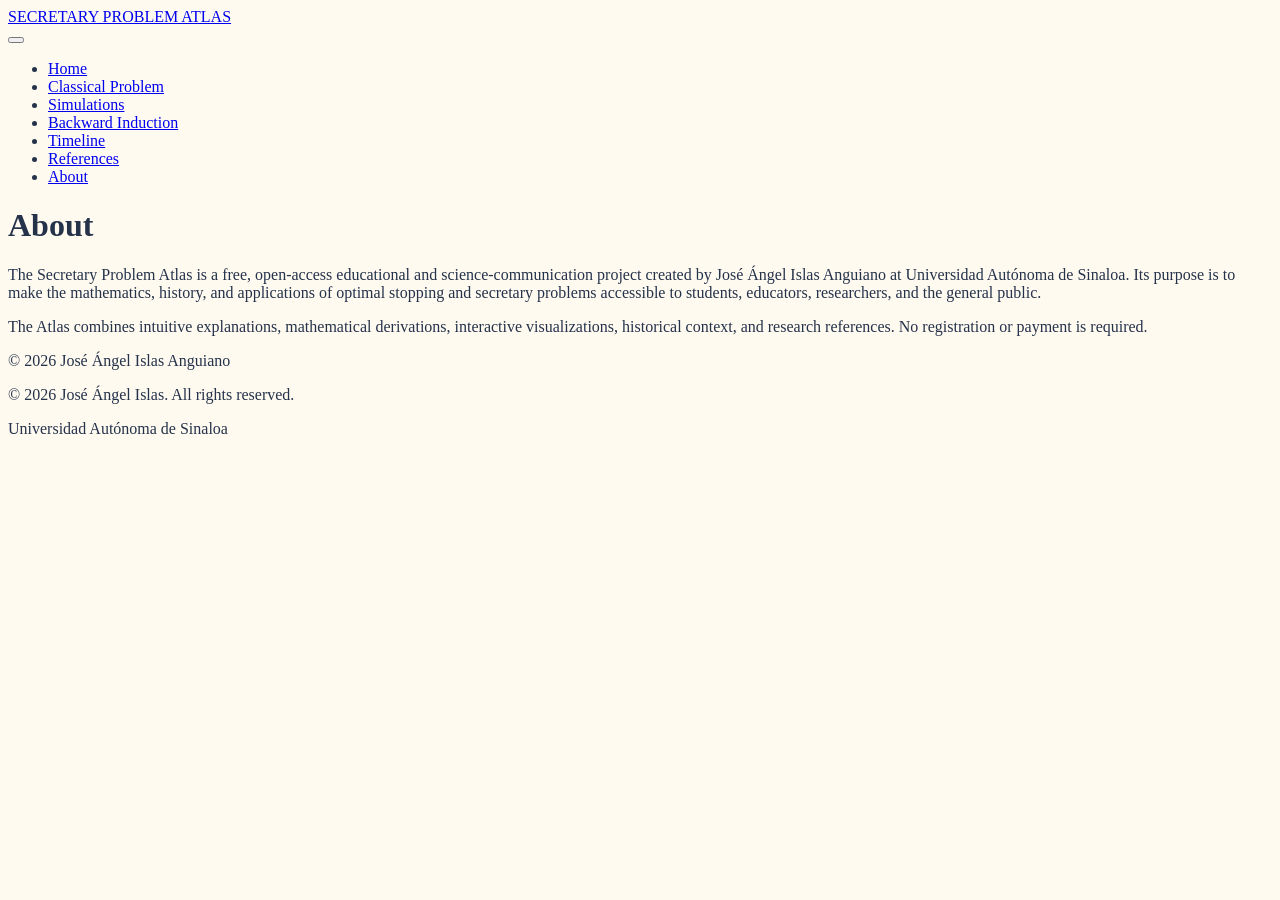
==== commit 6f18f38e: "Update website" ====
--- a/about.html
+++ b/about.html
@@ -235,7 +235,7 @@
     }
       var localhostRegex = new RegExp(/^(?:http|https):\/\/localhost\:?[0-9]*\//);
       var mailtoRegex = new RegExp(/^mailto:/);
-        var filterRegex = new RegExp("https:\/\/JoseAIA\.github\.io\/secretary-problem-atlas\/");
+        var filterRegex = new RegExp('/' + window.location.host + '/');
       var isInternal = (href) => {
           return filterRegex.test(href) || localhostRegex.test(href) || mailtoRegex.test(href);
       }
@@ -569,8 +569,8 @@
 <p>© 2026 José Ángel Islas Anguiano</p>
 </div>   
     <div class="nav-footer-center">
-      &nbsp;
-    </div>
+<p>© 2026 José Ángel Islas. All rights reserved.</p>
+</div>
     <div class="nav-footer-right">
 <p>Universidad Autónoma de Sinaloa</p>
 </div>
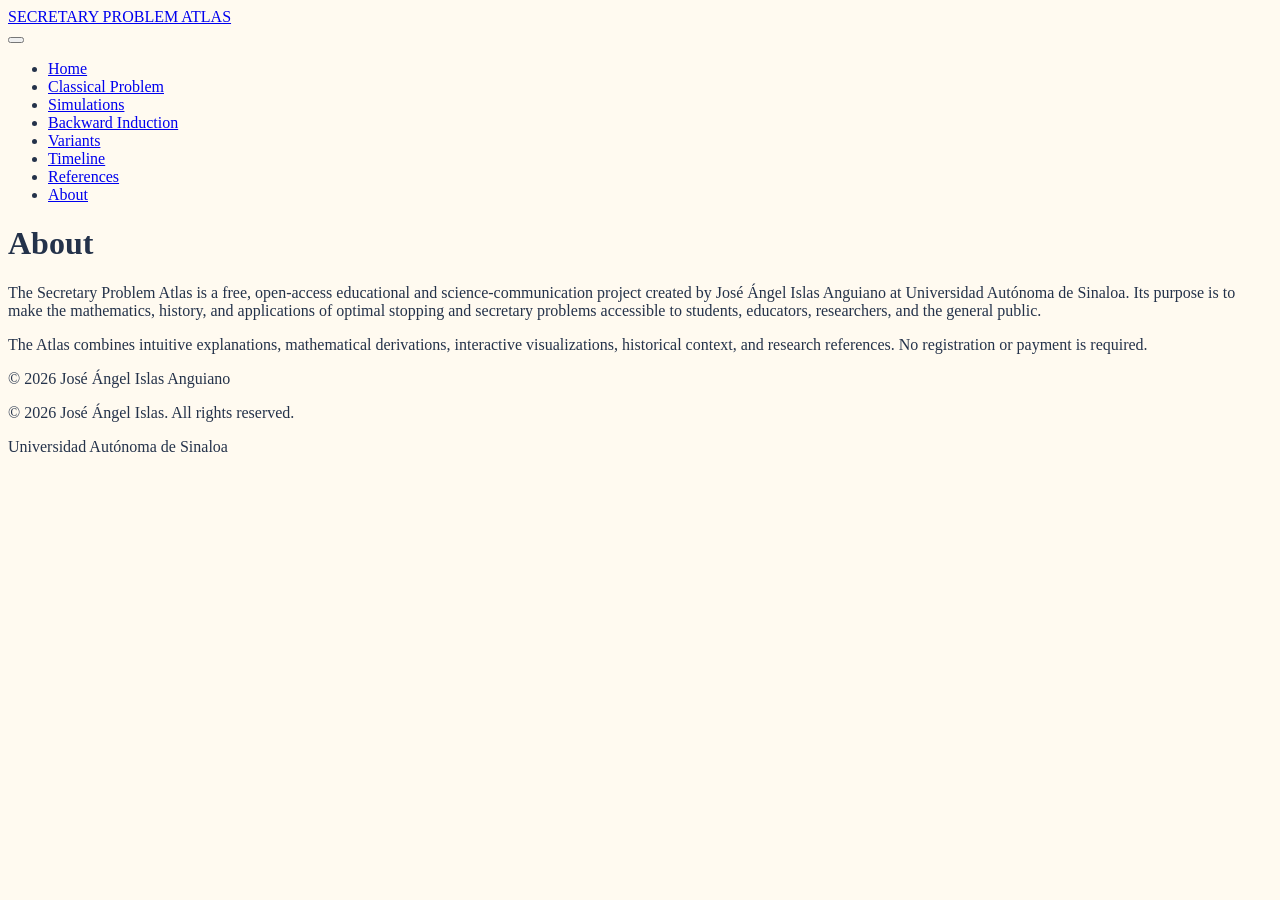
==== commit bafbf177: "Update website" ====
--- a/about.html
+++ b/about.html
@@ -68,6 +68,15 @@
     "search-label": "Search"
   }
 }</script>
+<script async="" src="https://www.googletagmanager.com/gtag/js?id=G-35SSF14JG7"></script>
+
+<script type="text/javascript">
+
+window.dataLayer = window.dataLayer || [];
+function gtag(){dataLayer.push(arguments);}
+gtag('js', new Date());
+gtag('config', 'G-35SSF14JG7', { 'anonymize_ip': true});
+</script>
 
 
 <link rel="stylesheet" href="styles.css">
@@ -107,6 +116,10 @@
   <li class="nav-item">
     <a class="nav-link" href="./backward-induction.html"> 
 <span class="menu-text">Backward Induction</span></a>
+  </li>  
+  <li class="nav-item">
+    <a class="nav-link" href="./variants.html"> 
+<span class="menu-text">Variants</span></a>
   </li>  
   <li class="nav-item">
     <a class="nav-link" href="./timeline.html"> 
--- a/styles.css
+++ b/styles.css
@@ -1248,4 +1248,174 @@
   .atlas-button {
     width: 100%;
   }
+}
+
+/* =========================================================
+   VARIANTS — SECRETARY PROBLEM FAMILY MAP
+   ========================================================= */
+
+.variant-map {
+  max-width: 1100px;
+  margin: 2.5rem auto 3rem auto;
+}
+
+.variant-map-root {
+  width: fit-content;
+  margin: 0 auto 2.5rem auto;
+  padding: 1rem 2rem;
+  border: 2px solid #d99a24;
+  border-radius: 14px;
+  font-size: 1.25rem;
+  font-weight: 700;
+  text-align: center;
+  background: rgba(217, 154, 36, 0.08);
+}
+
+.variant-map-branches {
+  display: grid;
+  grid-template-columns: repeat(4, 1fr);
+  gap: 1.25rem;
+}
+
+.variant-branch {
+  border: 1px solid rgba(80, 90, 110, 0.22);
+  border-radius: 12px;
+  padding: 1rem;
+  background: rgba(255, 255, 255, 0.45);
+}
+
+.variant-branch-title {
+  font-size: 1.05rem;
+  font-weight: 700;
+  text-align: center;
+  margin-bottom: 1rem;
+  padding-bottom: 0.65rem;
+  border-bottom: 2px solid #d99a24;
+}
+
+.variant-branch-item {
+  padding: 0.55rem 0.4rem;
+  text-align: center;
+  border-bottom: 1px solid rgba(80, 90, 110, 0.13);
+}
+
+.variant-branch-item:last-child {
+  border-bottom: none;
+}
+
+.variant-formula {
+  max-width: 760px;
+  margin: 1.75rem auto;
+  padding: 1.1rem 1.5rem;
+  text-align: center;
+  border-radius: 10px;
+  border: 1px solid rgba(80, 90, 110, 0.22);
+  font-size: 1.1rem;
+}
+
+
+/* Responsive layout */
+
+@media (max-width: 900px) {
+
+  .variant-map-branches {
+    grid-template-columns: repeat(2, 1fr);
+  }
+
+}
+
+@media (max-width: 600px) {
+
+  .variant-map-branches {
+    grid-template-columns: 1fr;
+  }
+
+}
+
+/* =========================================================
+   VARIANTS — SECRETARY PROBLEM FAMILY MAP
+   ========================================================= */
+
+.variant-map {
+  max-width: 1100px;
+  margin: 2.5rem auto 3rem auto;
+}
+
+.variant-map-root {
+  width: fit-content;
+  margin: 0 auto 2.5rem auto;
+  padding: 1rem 2rem;
+  border: 2px solid #d99a24;
+  border-radius: 14px;
+  font-size: 1.25rem;
+  font-weight: 700;
+  text-align: center;
+  background: rgba(217, 154, 36, 0.08);
+}
+
+.variant-map-branches {
+  display: grid;
+  grid-template-columns: repeat(4, minmax(0, 1fr));
+  gap: 1.25rem;
+}
+
+.variant-branch {
+  min-width: 0;
+  border: 1px solid rgba(80, 90, 110, 0.22);
+  border-radius: 12px;
+  padding: 1rem;
+  background: rgba(255, 255, 255, 0.45);
+}
+
+.variant-branch-title {
+  font-size: 1.05rem;
+  font-weight: 700;
+  text-align: center;
+  margin-bottom: 0.7rem;
+  padding-bottom: 0.65rem;
+  border-bottom: 2px solid #d99a24;
+}
+
+.variant-branch-item {
+  padding: 0.55rem 0.4rem;
+  text-align: center;
+  border-bottom: 1px solid rgba(80, 90, 110, 0.13);
+}
+
+.variant-branch-item:last-child {
+  border-bottom: none;
+}
+
+.variant-formula {
+  max-width: 850px;
+  margin: 1.75rem auto;
+  padding: 1.1rem 1.5rem;
+  text-align: center;
+  border-radius: 10px;
+  border: 1px solid rgba(80, 90, 110, 0.22);
+  font-size: 1.05rem;
+}
+
+.variant-plus {
+  display: inline-block;
+  margin: 0 0.75rem;
+  font-weight: 700;
+}
+
+@media (max-width: 900px) {
+  .variant-map-branches {
+    grid-template-columns: repeat(2, minmax(0, 1fr));
+  }
+}
+
+@media (max-width: 600px) {
+  .variant-map-branches {
+    grid-template-columns: 1fr;
+  }
+
+  .variant-formula strong,
+  .variant-plus {
+    display: block;
+    margin: 0.35rem 0;
+  }
 }
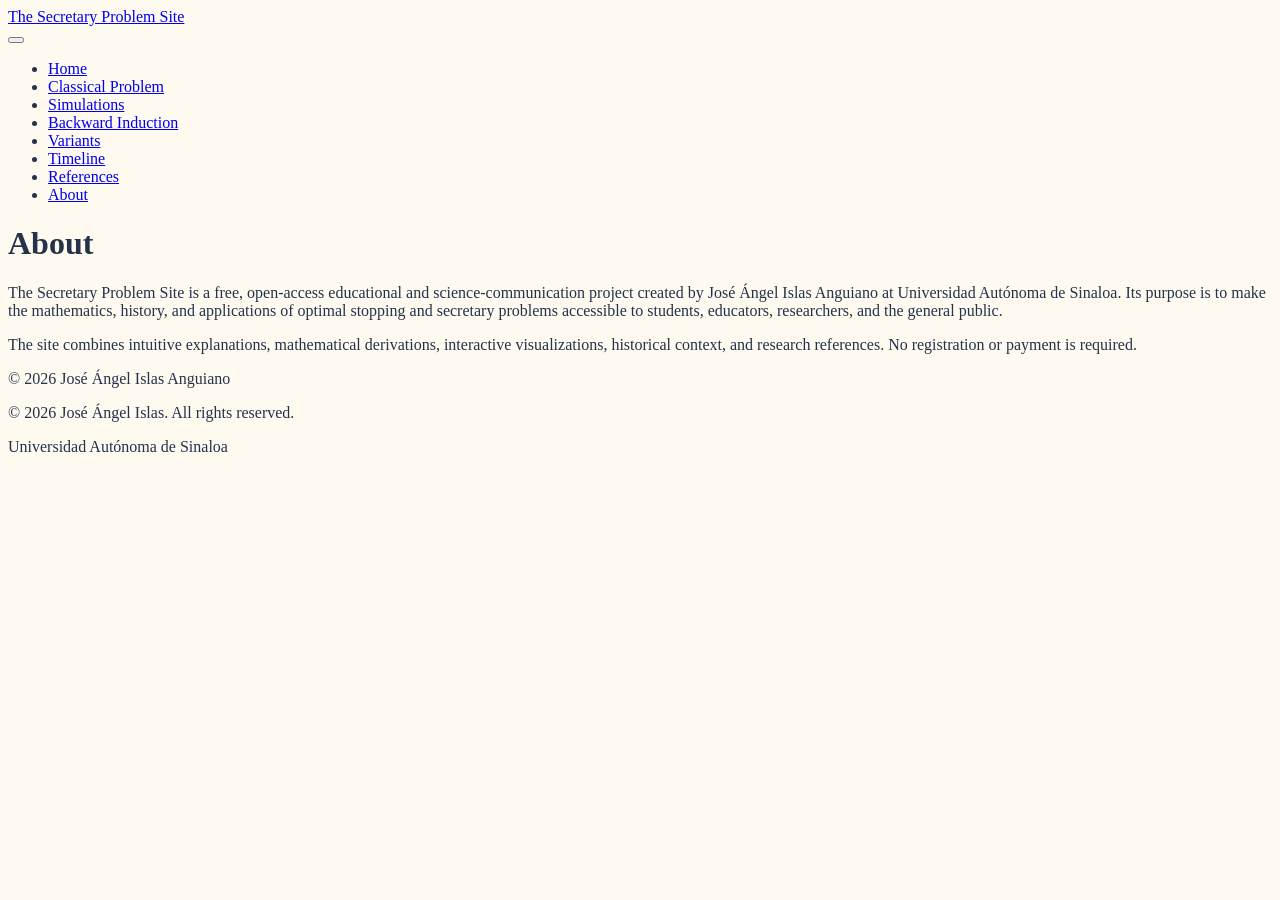
==== commit 4f7a0618: "Update website" ====
--- a/about.html
+++ b/about.html
@@ -7,7 +7,7 @@
 <meta name="viewport" content="width=device-width, initial-scale=1.0, user-scalable=yes">
 
 
-<title>About – SECRETARY PROBLEM ATLAS</title>
+<title>About – The Secretary Problem Site</title>
 <style>
 code{white-space: pre-wrap;}
 span.smallcaps{font-variant: small-caps;}
@@ -80,6 +80,9 @@
 
 
 <link rel="stylesheet" href="styles.css">
+<meta property="og:title" content="About – The Secretary Problem Site">
+<meta property="og:description" content="Explore the classical secretary problem, optimal stopping, mathematical derivations, interactive simulations, and extensions.">
+<meta property="og:site_name" content="The Secretary Problem Site">
 </head>
 
 <body class="nav-fixed quarto-light">
@@ -92,7 +95,7 @@
     <a href="./index.html" class="navbar-brand navbar-brand-logo">
     </a>
     <a class="navbar-brand" href="./index.html">
-    <span class="navbar-title">SECRETARY PROBLEM ATLAS</span>
+    <span class="navbar-title">The Secretary Problem Site</span>
     </a>
   </div>
             <div id="quarto-search" class="" title="Search"></div>
@@ -169,8 +172,8 @@
 </header>
 
 
-<p>The Secretary Problem Atlas is a free, open-access educational and science-communication project created by José Ángel Islas Anguiano at Universidad Autónoma de Sinaloa. Its purpose is to make the mathematics, history, and applications of optimal stopping and secretary problems accessible to students, educators, researchers, and the general public.</p>
-<p>The Atlas combines intuitive explanations, mathematical derivations, interactive visualizations, historical context, and research references. No registration or payment is required.</p>
+<p>The Secretary Problem Site is a free, open-access educational and science-communication project created by José Ángel Islas Anguiano at Universidad Autónoma de Sinaloa. Its purpose is to make the mathematics, history, and applications of optimal stopping and secretary problems accessible to students, educators, researchers, and the general public.</p>
+<p>The site combines intuitive explanations, mathematical derivations, interactive visualizations, historical context, and research references. No registration or payment is required.</p>
 
 
 
--- a/styles.css
+++ b/styles.css
@@ -1,4 +1,4 @@
-/* Secretary Problem Atlas */
+/* The Secretary Problem Site */
 
 :root {
   --atlas-navy: #14213d;
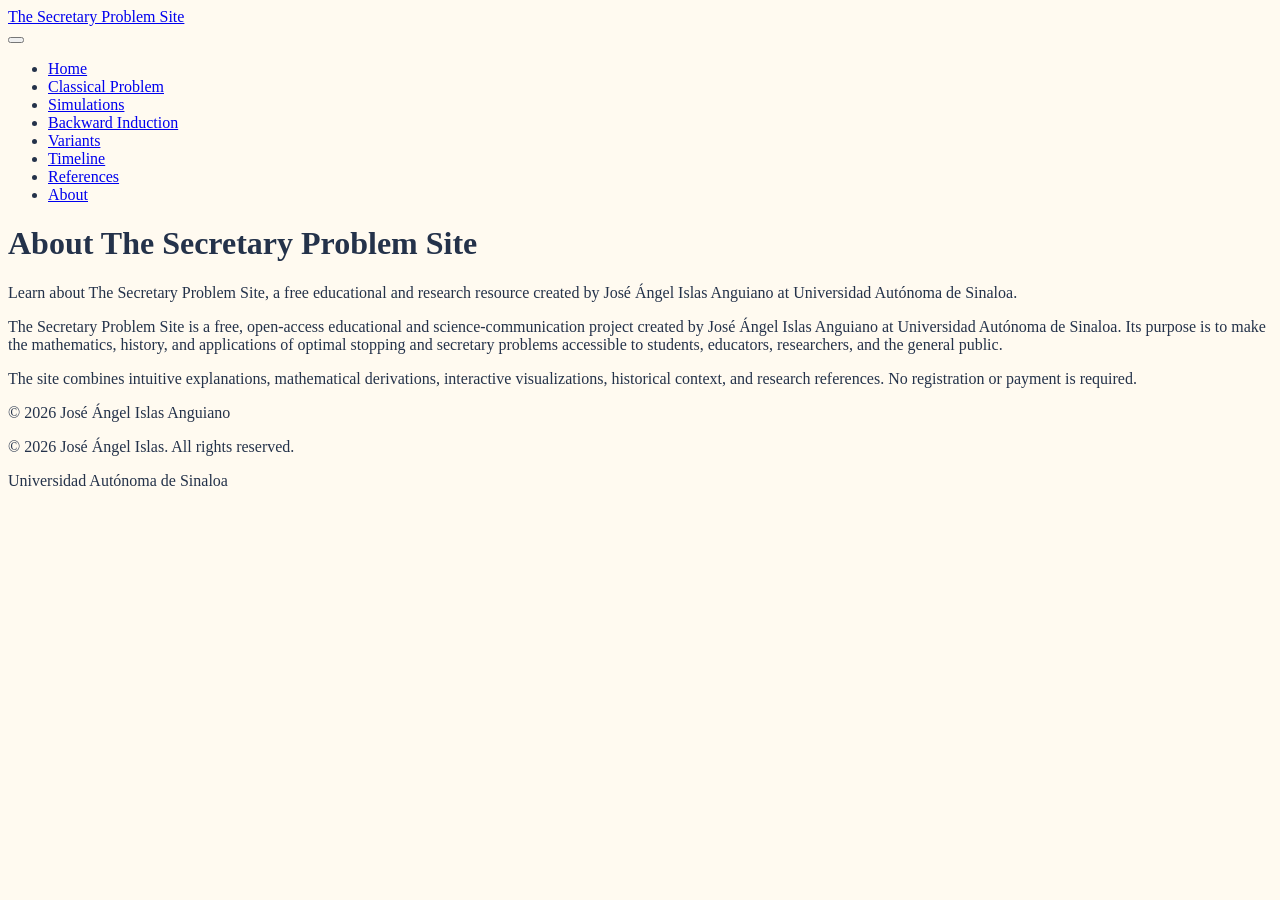
==== commit f91ce50f: "Update website" ====
--- a/about.html
+++ b/about.html
@@ -6,8 +6,9 @@
 
 <meta name="viewport" content="width=device-width, initial-scale=1.0, user-scalable=yes">
 
-
-<title>About – The Secretary Problem Site</title>
+<meta name="description" content="Learn about The Secretary Problem Site, a free educational and research resource created by José Ángel Islas Anguiano at Universidad Autónoma de Sinaloa.">
+
+<title>About The Secretary Problem Site – The Secretary Problem Site</title>
 <style>
 code{white-space: pre-wrap;}
 span.smallcaps{font-variant: small-caps;}
@@ -80,8 +81,8 @@
 
 
 <link rel="stylesheet" href="styles.css">
-<meta property="og:title" content="About – The Secretary Problem Site">
-<meta property="og:description" content="Explore the classical secretary problem, optimal stopping, mathematical derivations, interactive simulations, and extensions.">
+<meta property="og:title" content="About The Secretary Problem Site – The Secretary Problem Site">
+<meta property="og:description" content="Learn about The Secretary Problem Site, a free educational and research resource created by José Ángel Islas Anguiano at Universidad Autónoma de Sinaloa.">
 <meta property="og:site_name" content="The Secretary Problem Site">
 </head>
 
@@ -155,9 +156,14 @@
 
 <header id="title-block-header" class="quarto-title-block default">
 <div class="quarto-title">
-<h1 class="title">About</h1>
+<h1 class="title">About The Secretary Problem Site</h1>
 </div>
 
+<div>
+  <div class="description">
+    Learn about The Secretary Problem Site, a free educational and research resource created by José Ángel Islas Anguiano at Universidad Autónoma de Sinaloa.
+  </div>
+</div>
 
 
 <div class="quarto-title-meta">
@@ -251,7 +257,7 @@
     }
       var localhostRegex = new RegExp(/^(?:http|https):\/\/localhost\:?[0-9]*\//);
       var mailtoRegex = new RegExp(/^mailto:/);
-        var filterRegex = new RegExp('/' + window.location.host + '/');
+        var filterRegex = new RegExp("https:\/\/joseaia\.github\.io\/secretary-problem-atlas\/");
       var isInternal = (href) => {
           return filterRegex.test(href) || localhostRegex.test(href) || mailtoRegex.test(href);
       }
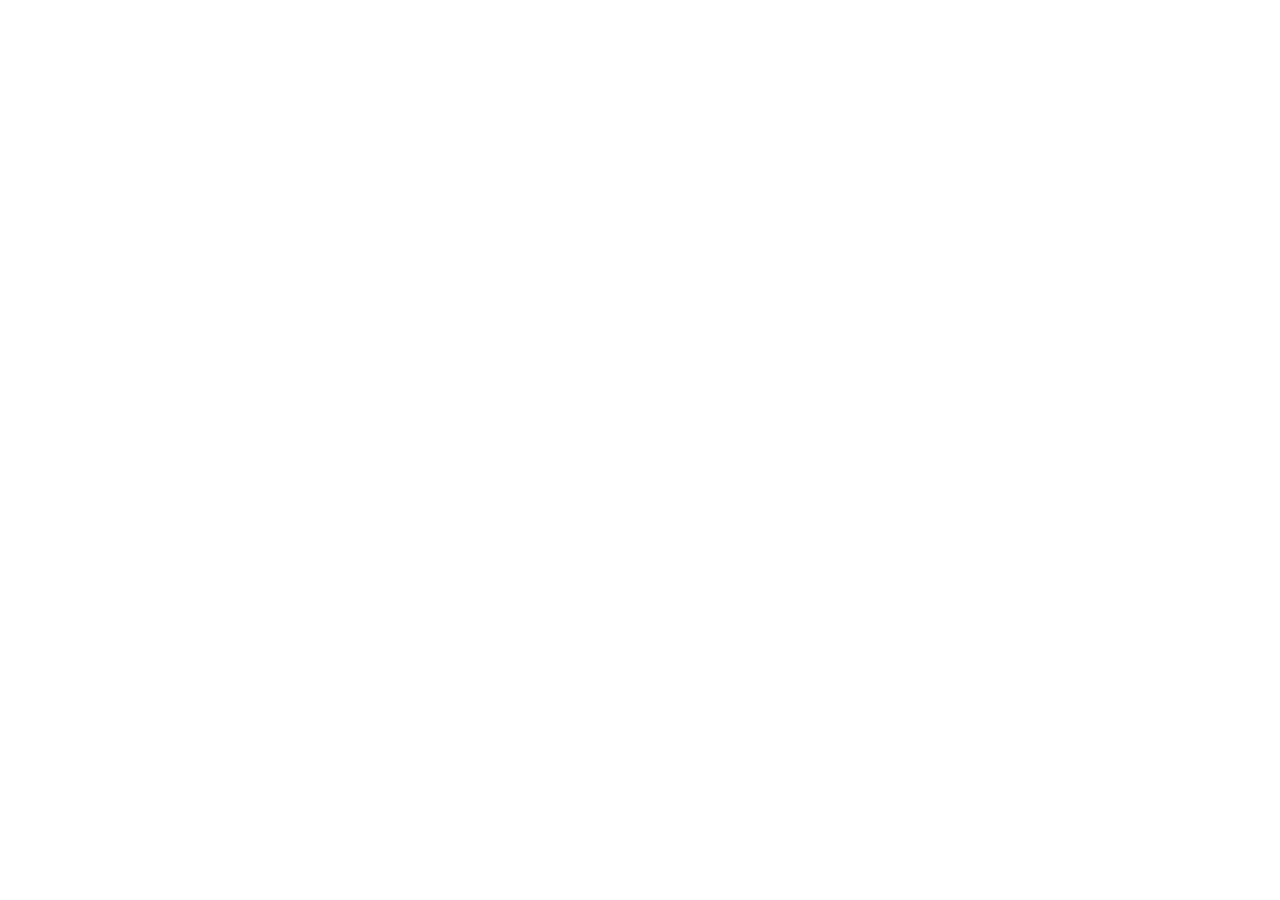
==== commit c405ae26: "Redirect old website to secretary-problem-site" ====
--- a/about.html
+++ b/about.html
@@ -1,605 +1,18 @@
 <!DOCTYPE html>
-<html xmlns="http://www.w3.org/1999/xhtml" lang="en" xml:lang="en"><head>
-
-<meta charset="utf-8">
-<meta name="generator" content="quarto-1.8.25">
-
-<meta name="viewport" content="width=device-width, initial-scale=1.0, user-scalable=yes">
-
-<meta name="description" content="Learn about The Secretary Problem Site, a free educational and research resource created by José Ángel Islas Anguiano at Universidad Autónoma de Sinaloa.">
-
-<title>About The Secretary Problem Site – The Secretary Problem Site</title>
-<style>
-code{white-space: pre-wrap;}
-span.smallcaps{font-variant: small-caps;}
-div.columns{display: flex; gap: min(4vw, 1.5em);}
-div.column{flex: auto; overflow-x: auto;}
-div.hanging-indent{margin-left: 1.5em; text-indent: -1.5em;}
-ul.task-list{list-style: none;}
-ul.task-list li input[type="checkbox"] {
-  width: 0.8em;
-  margin: 0 0.8em 0.2em -1em; /* quarto-specific, see https://github.com/quarto-dev/quarto-cli/issues/4556 */ 
-  vertical-align: middle;
-}
-</style>
-
-
-<script src="site_libs/quarto-nav/quarto-nav.js"></script>
-<script src="site_libs/quarto-nav/headroom.min.js"></script>
-<script src="site_libs/clipboard/clipboard.min.js"></script>
-<script src="site_libs/quarto-search/autocomplete.umd.js"></script>
-<script src="site_libs/quarto-search/fuse.min.js"></script>
-<script src="site_libs/quarto-search/quarto-search.js"></script>
-<meta name="quarto:offset" content="./">
-<script src="site_libs/quarto-html/quarto.js" type="module"></script>
-<script src="site_libs/quarto-html/tabsets/tabsets.js" type="module"></script>
-<script src="site_libs/quarto-html/axe/axe-check.js" type="module"></script>
-<script src="site_libs/quarto-html/popper.min.js"></script>
-<script src="site_libs/quarto-html/tippy.umd.min.js"></script>
-<script src="site_libs/quarto-html/anchor.min.js"></script>
-<link href="site_libs/quarto-html/tippy.css" rel="stylesheet">
-<link href="site_libs/quarto-html/quarto-syntax-highlighting-7b89279ff1a6dce999919e0e67d4d9ec.css" rel="stylesheet" id="quarto-text-highlighting-styles">
-<script src="site_libs/bootstrap/bootstrap.min.js"></script>
-<link href="site_libs/bootstrap/bootstrap-icons.css" rel="stylesheet">
-<link href="site_libs/bootstrap/bootstrap-5b4ad623e5705c0698d39aec6f10cf02.min.css" rel="stylesheet" append-hash="true" id="quarto-bootstrap" data-mode="light">
-<script id="quarto-search-options" type="application/json">{
-  "location": "navbar",
-  "copy-button": false,
-  "collapse-after": 3,
-  "panel-placement": "end",
-  "type": "overlay",
-  "limit": 50,
-  "keyboard-shortcut": [
-    "f",
-    "/",
-    "s"
-  ],
-  "show-item-context": false,
-  "language": {
-    "search-no-results-text": "No results",
-    "search-matching-documents-text": "matching documents",
-    "search-copy-link-title": "Copy link to search",
-    "search-hide-matches-text": "Hide additional matches",
-    "search-more-match-text": "more match in this document",
-    "search-more-matches-text": "more matches in this document",
-    "search-clear-button-title": "Clear",
-    "search-text-placeholder": "",
-    "search-detached-cancel-button-title": "Cancel",
-    "search-submit-button-title": "Submit",
-    "search-label": "Search"
-  }
-}</script>
-<script async="" src="https://www.googletagmanager.com/gtag/js?id=G-35SSF14JG7"></script>
-
-<script type="text/javascript">
-
-window.dataLayer = window.dataLayer || [];
-function gtag(){dataLayer.push(arguments);}
-gtag('js', new Date());
-gtag('config', 'G-35SSF14JG7', { 'anonymize_ip': true});
-</script>
-
-
-<link rel="stylesheet" href="styles.css">
-<meta property="og:title" content="About The Secretary Problem Site – The Secretary Problem Site">
-<meta property="og:description" content="Learn about The Secretary Problem Site, a free educational and research resource created by José Ángel Islas Anguiano at Universidad Autónoma de Sinaloa.">
-<meta property="og:site_name" content="The Secretary Problem Site">
+<html lang="en">
+<head>
+  <meta charset="utf-8">
+  <meta name="robots" content="noindex,follow">
+  <meta name="viewport" content="width=device-width, initial-scale=1">
+  <meta http-equiv="refresh" content="0; url=https://joseaia.github.io/secretary-problem-site/about.html">
+  <link rel="canonical" href="https://joseaia.github.io/secretary-problem-site/about.html">
+  <title>Website moved — The Secretary Problem Site</title>
 </head>
-
-<body class="nav-fixed quarto-light">
-
-<div id="quarto-search-results"></div>
-  <header id="quarto-header" class="headroom fixed-top">
-    <nav class="navbar navbar-expand-lg " data-bs-theme="dark">
-      <div class="navbar-container container-fluid">
-      <div class="navbar-brand-container mx-auto">
-    <a href="./index.html" class="navbar-brand navbar-brand-logo">
-    </a>
-    <a class="navbar-brand" href="./index.html">
-    <span class="navbar-title">The Secretary Problem Site</span>
-    </a>
-  </div>
-            <div id="quarto-search" class="" title="Search"></div>
-          <button class="navbar-toggler" type="button" data-bs-toggle="collapse" data-bs-target="#navbarCollapse" aria-controls="navbarCollapse" role="menu" aria-expanded="false" aria-label="Toggle navigation" onclick="if (window.quartoToggleHeadroom) { window.quartoToggleHeadroom(); }">
-  <span class="navbar-toggler-icon"></span>
-</button>
-          <div class="collapse navbar-collapse" id="navbarCollapse">
-            <ul class="navbar-nav navbar-nav-scroll me-auto">
-  <li class="nav-item">
-    <a class="nav-link" href="./index.html"> 
-<span class="menu-text">Home</span></a>
-  </li>  
-  <li class="nav-item">
-    <a class="nav-link" href="./classical.html"> 
-<span class="menu-text">Classical Problem</span></a>
-  </li>  
-  <li class="nav-item">
-    <a class="nav-link" href="./simulations.html"> 
-<span class="menu-text">Simulations</span></a>
-  </li>  
-  <li class="nav-item">
-    <a class="nav-link" href="./backward-induction.html"> 
-<span class="menu-text">Backward Induction</span></a>
-  </li>  
-  <li class="nav-item">
-    <a class="nav-link" href="./variants.html"> 
-<span class="menu-text">Variants</span></a>
-  </li>  
-  <li class="nav-item">
-    <a class="nav-link" href="./timeline.html"> 
-<span class="menu-text">Timeline</span></a>
-  </li>  
-  <li class="nav-item">
-    <a class="nav-link" href="./references.html"> 
-<span class="menu-text">References</span></a>
-  </li>  
-  <li class="nav-item">
-    <a class="nav-link active" href="./about.html" aria-current="page"> 
-<span class="menu-text">About</span></a>
-  </li>  
-</ul>
-          </div> <!-- /navcollapse -->
-            <div class="quarto-navbar-tools">
-</div>
-      </div> <!-- /container-fluid -->
-    </nav>
-</header>
-<!-- content -->
-<div id="quarto-content" class="quarto-container page-columns page-rows-contents page-layout-article page-navbar">
-<!-- sidebar -->
-<!-- margin-sidebar -->
-    <div id="quarto-margin-sidebar" class="sidebar margin-sidebar zindex-bottom">
-        
-    </div>
-<!-- main -->
-<main class="content" id="quarto-document-content">
-
-<header id="title-block-header" class="quarto-title-block default">
-<div class="quarto-title">
-<h1 class="title">About The Secretary Problem Site</h1>
-</div>
-
-<div>
-  <div class="description">
-    Learn about The Secretary Problem Site, a free educational and research resource created by José Ángel Islas Anguiano at Universidad Autónoma de Sinaloa.
-  </div>
-</div>
-
-
-<div class="quarto-title-meta">
-
-    
-  
-    
-  </div>
-  
-
-
-</header>
-
-
-<p>The Secretary Problem Site is a free, open-access educational and science-communication project created by José Ángel Islas Anguiano at Universidad Autónoma de Sinaloa. Its purpose is to make the mathematics, history, and applications of optimal stopping and secretary problems accessible to students, educators, researchers, and the general public.</p>
-<p>The site combines intuitive explanations, mathematical derivations, interactive visualizations, historical context, and research references. No registration or payment is required.</p>
-
-
-
-</main> <!-- /main -->
-<script id="quarto-html-after-body" type="application/javascript">
-  window.document.addEventListener("DOMContentLoaded", function (event) {
-    const icon = "";
-    const anchorJS = new window.AnchorJS();
-    anchorJS.options = {
-      placement: 'right',
-      icon: icon
-    };
-    anchorJS.add('.anchored');
-    const isCodeAnnotation = (el) => {
-      for (const clz of el.classList) {
-        if (clz.startsWith('code-annotation-')) {                     
-          return true;
-        }
-      }
-      return false;
-    }
-    const onCopySuccess = function(e) {
-      // button target
-      const button = e.trigger;
-      // don't keep focus
-      button.blur();
-      // flash "checked"
-      button.classList.add('code-copy-button-checked');
-      var currentTitle = button.getAttribute("title");
-      button.setAttribute("title", "Copied!");
-      let tooltip;
-      if (window.bootstrap) {
-        button.setAttribute("data-bs-toggle", "tooltip");
-        button.setAttribute("data-bs-placement", "left");
-        button.setAttribute("data-bs-title", "Copied!");
-        tooltip = new bootstrap.Tooltip(button, 
-          { trigger: "manual", 
-            customClass: "code-copy-button-tooltip",
-            offset: [0, -8]});
-        tooltip.show();    
-      }
-      setTimeout(function() {
-        if (tooltip) {
-          tooltip.hide();
-          button.removeAttribute("data-bs-title");
-          button.removeAttribute("data-bs-toggle");
-          button.removeAttribute("data-bs-placement");
-        }
-        button.setAttribute("title", currentTitle);
-        button.classList.remove('code-copy-button-checked');
-      }, 1000);
-      // clear code selection
-      e.clearSelection();
-    }
-    const getTextToCopy = function(trigger) {
-      const outerScaffold = trigger.parentElement.cloneNode(true);
-      const codeEl = outerScaffold.querySelector('code');
-      for (const childEl of codeEl.children) {
-        if (isCodeAnnotation(childEl)) {
-          childEl.remove();
-        }
-      }
-      return codeEl.innerText;
-    }
-    const clipboard = new window.ClipboardJS('.code-copy-button:not([data-in-quarto-modal])', {
-      text: getTextToCopy
-    });
-    clipboard.on('success', onCopySuccess);
-    if (window.document.getElementById('quarto-embedded-source-code-modal')) {
-      const clipboardModal = new window.ClipboardJS('.code-copy-button[data-in-quarto-modal]', {
-        text: getTextToCopy,
-        container: window.document.getElementById('quarto-embedded-source-code-modal')
-      });
-      clipboardModal.on('success', onCopySuccess);
-    }
-      var localhostRegex = new RegExp(/^(?:http|https):\/\/localhost\:?[0-9]*\//);
-      var mailtoRegex = new RegExp(/^mailto:/);
-        var filterRegex = new RegExp("https:\/\/joseaia\.github\.io\/secretary-problem-atlas\/");
-      var isInternal = (href) => {
-          return filterRegex.test(href) || localhostRegex.test(href) || mailtoRegex.test(href);
-      }
-      // Inspect non-navigation links and adorn them if external
-     var links = window.document.querySelectorAll('a[href]:not(.nav-link):not(.navbar-brand):not(.toc-action):not(.sidebar-link):not(.sidebar-item-toggle):not(.pagination-link):not(.no-external):not([aria-hidden]):not(.dropdown-item):not(.quarto-navigation-tool):not(.about-link)');
-      for (var i=0; i<links.length; i++) {
-        const link = links[i];
-        if (!isInternal(link.href)) {
-          // undo the damage that might have been done by quarto-nav.js in the case of
-          // links that we want to consider external
-          if (link.dataset.originalHref !== undefined) {
-            link.href = link.dataset.originalHref;
-          }
-        }
-      }
-    function tippyHover(el, contentFn, onTriggerFn, onUntriggerFn) {
-      const config = {
-        allowHTML: true,
-        maxWidth: 500,
-        delay: 100,
-        arrow: false,
-        appendTo: function(el) {
-            return el.parentElement;
-        },
-        interactive: true,
-        interactiveBorder: 10,
-        theme: 'quarto',
-        placement: 'bottom-start',
-      };
-      if (contentFn) {
-        config.content = contentFn;
-      }
-      if (onTriggerFn) {
-        config.onTrigger = onTriggerFn;
-      }
-      if (onUntriggerFn) {
-        config.onUntrigger = onUntriggerFn;
-      }
-      window.tippy(el, config); 
-    }
-    const noterefs = window.document.querySelectorAll('a[role="doc-noteref"]');
-    for (var i=0; i<noterefs.length; i++) {
-      const ref = noterefs[i];
-      tippyHover(ref, function() {
-        // use id or data attribute instead here
-        let href = ref.getAttribute('data-footnote-href') || ref.getAttribute('href');
-        try { href = new URL(href).hash; } catch {}
-        const id = href.replace(/^#\/?/, "");
-        const note = window.document.getElementById(id);
-        if (note) {
-          return note.innerHTML;
-        } else {
-          return "";
-        }
-      });
-    }
-    const xrefs = window.document.querySelectorAll('a.quarto-xref');
-    const processXRef = (id, note) => {
-      // Strip column container classes
-      const stripColumnClz = (el) => {
-        el.classList.remove("page-full", "page-columns");
-        if (el.children) {
-          for (const child of el.children) {
-            stripColumnClz(child);
-          }
-        }
-      }
-      stripColumnClz(note)
-      if (id === null || id.startsWith('sec-')) {
-        // Special case sections, only their first couple elements
-        const container = document.createElement("div");
-        if (note.children && note.children.length > 2) {
-          container.appendChild(note.children[0].cloneNode(true));
-          for (let i = 1; i < note.children.length; i++) {
-            const child = note.children[i];
-            if (child.tagName === "P" && child.innerText === "") {
-              continue;
-            } else {
-              container.appendChild(child.cloneNode(true));
-              break;
-            }
-          }
-          if (window.Quarto?.typesetMath) {
-            window.Quarto.typesetMath(container);
-          }
-          return container.innerHTML
-        } else {
-          if (window.Quarto?.typesetMath) {
-            window.Quarto.typesetMath(note);
-          }
-          return note.innerHTML;
-        }
-      } else {
-        // Remove any anchor links if they are present
-        const anchorLink = note.querySelector('a.anchorjs-link');
-        if (anchorLink) {
-          anchorLink.remove();
-        }
-        if (window.Quarto?.typesetMath) {
-          window.Quarto.typesetMath(note);
-        }
-        if (note.classList.contains("callout")) {
-          return note.outerHTML;
-        } else {
-          return note.innerHTML;
-        }
-      }
-    }
-    for (var i=0; i<xrefs.length; i++) {
-      const xref = xrefs[i];
-      tippyHover(xref, undefined, function(instance) {
-        instance.disable();
-        let url = xref.getAttribute('href');
-        let hash = undefined; 
-        if (url.startsWith('#')) {
-          hash = url;
-        } else {
-          try { hash = new URL(url).hash; } catch {}
-        }
-        if (hash) {
-          const id = hash.replace(/^#\/?/, "");
-          const note = window.document.getElementById(id);
-          if (note !== null) {
-            try {
-              const html = processXRef(id, note.cloneNode(true));
-              instance.setContent(html);
-            } finally {
-              instance.enable();
-              instance.show();
-            }
-          } else {
-            // See if we can fetch this
-            fetch(url.split('#')[0])
-            .then(res => res.text())
-            .then(html => {
-              const parser = new DOMParser();
-              const htmlDoc = parser.parseFromString(html, "text/html");
-              const note = htmlDoc.getElementById(id);
-              if (note !== null) {
-                const html = processXRef(id, note);
-                instance.setContent(html);
-              } 
-            }).finally(() => {
-              instance.enable();
-              instance.show();
-            });
-          }
-        } else {
-          // See if we can fetch a full url (with no hash to target)
-          // This is a special case and we should probably do some content thinning / targeting
-          fetch(url)
-          .then(res => res.text())
-          .then(html => {
-            const parser = new DOMParser();
-            const htmlDoc = parser.parseFromString(html, "text/html");
-            const note = htmlDoc.querySelector('main.content');
-            if (note !== null) {
-              // This should only happen for chapter cross references
-              // (since there is no id in the URL)
-              // remove the first header
-              if (note.children.length > 0 && note.children[0].tagName === "HEADER") {
-                note.children[0].remove();
-              }
-              const html = processXRef(null, note);
-              instance.setContent(html);
-            } 
-          }).finally(() => {
-            instance.enable();
-            instance.show();
-          });
-        }
-      }, function(instance) {
-      });
-    }
-        let selectedAnnoteEl;
-        const selectorForAnnotation = ( cell, annotation) => {
-          let cellAttr = 'data-code-cell="' + cell + '"';
-          let lineAttr = 'data-code-annotation="' +  annotation + '"';
-          const selector = 'span[' + cellAttr + '][' + lineAttr + ']';
-          return selector;
-        }
-        const selectCodeLines = (annoteEl) => {
-          const doc = window.document;
-          const targetCell = annoteEl.getAttribute("data-target-cell");
-          const targetAnnotation = annoteEl.getAttribute("data-target-annotation");
-          const annoteSpan = window.document.querySelector(selectorForAnnotation(targetCell, targetAnnotation));
-          const lines = annoteSpan.getAttribute("data-code-lines").split(",");
-          const lineIds = lines.map((line) => {
-            return targetCell + "-" + line;
-          })
-          let top = null;
-          let height = null;
-          let parent = null;
-          if (lineIds.length > 0) {
-              //compute the position of the single el (top and bottom and make a div)
-              const el = window.document.getElementById(lineIds[0]);
-              top = el.offsetTop;
-              height = el.offsetHeight;
-              parent = el.parentElement.parentElement;
-            if (lineIds.length > 1) {
-              const lastEl = window.document.getElementById(lineIds[lineIds.length - 1]);
-              const bottom = lastEl.offsetTop + lastEl.offsetHeight;
-              height = bottom - top;
-            }
-            if (top !== null && height !== null && parent !== null) {
-              // cook up a div (if necessary) and position it 
-              let div = window.document.getElementById("code-annotation-line-highlight");
-              if (div === null) {
-                div = window.document.createElement("div");
-                div.setAttribute("id", "code-annotation-line-highlight");
-                div.style.position = 'absolute';
-                parent.appendChild(div);
-              }
-              div.style.top = top - 2 + "px";
-              div.style.height = height + 4 + "px";
-              div.style.left = 0;
-              let gutterDiv = window.document.getElementById("code-annotation-line-highlight-gutter");
-              if (gutterDiv === null) {
-                gutterDiv = window.document.createElement("div");
-                gutterDiv.setAttribute("id", "code-annotation-line-highlight-gutter");
-                gutterDiv.style.position = 'absolute';
-                const codeCell = window.document.getElementById(targetCell);
-                const gutter = codeCell.querySelector('.code-annotation-gutter');
-                gutter.appendChild(gutterDiv);
-              }
-              gutterDiv.style.top = top - 2 + "px";
-              gutterDiv.style.height = height + 4 + "px";
-            }
-            selectedAnnoteEl = annoteEl;
-          }
-        };
-        const unselectCodeLines = () => {
-          const elementsIds = ["code-annotation-line-highlight", "code-annotation-line-highlight-gutter"];
-          elementsIds.forEach((elId) => {
-            const div = window.document.getElementById(elId);
-            if (div) {
-              div.remove();
-            }
-          });
-          selectedAnnoteEl = undefined;
-        };
-          // Handle positioning of the toggle
-      window.addEventListener(
-        "resize",
-        throttle(() => {
-          elRect = undefined;
-          if (selectedAnnoteEl) {
-            selectCodeLines(selectedAnnoteEl);
-          }
-        }, 10)
-      );
-      function throttle(fn, ms) {
-      let throttle = false;
-      let timer;
-        return (...args) => {
-          if(!throttle) { // first call gets through
-              fn.apply(this, args);
-              throttle = true;
-          } else { // all the others get throttled
-              if(timer) clearTimeout(timer); // cancel #2
-              timer = setTimeout(() => {
-                fn.apply(this, args);
-                timer = throttle = false;
-              }, ms);
-          }
-        };
-      }
-        // Attach click handler to the DT
-        const annoteDls = window.document.querySelectorAll('dt[data-target-cell]');
-        for (const annoteDlNode of annoteDls) {
-          annoteDlNode.addEventListener('click', (event) => {
-            const clickedEl = event.target;
-            if (clickedEl !== selectedAnnoteEl) {
-              unselectCodeLines();
-              const activeEl = window.document.querySelector('dt[data-target-cell].code-annotation-active');
-              if (activeEl) {
-                activeEl.classList.remove('code-annotation-active');
-              }
-              selectCodeLines(clickedEl);
-              clickedEl.classList.add('code-annotation-active');
-            } else {
-              // Unselect the line
-              unselectCodeLines();
-              clickedEl.classList.remove('code-annotation-active');
-            }
-          });
-        }
-    const findCites = (el) => {
-      const parentEl = el.parentElement;
-      if (parentEl) {
-        const cites = parentEl.dataset.cites;
-        if (cites) {
-          return {
-            el,
-            cites: cites.split(' ')
-          };
-        } else {
-          return findCites(el.parentElement)
-        }
-      } else {
-        return undefined;
-      }
-    };
-    var bibliorefs = window.document.querySelectorAll('a[role="doc-biblioref"]');
-    for (var i=0; i<bibliorefs.length; i++) {
-      const ref = bibliorefs[i];
-      const citeInfo = findCites(ref);
-      if (citeInfo) {
-        tippyHover(citeInfo.el, function() {
-          var popup = window.document.createElement('div');
-          citeInfo.cites.forEach(function(cite) {
-            var citeDiv = window.document.createElement('div');
-            citeDiv.classList.add('hanging-indent');
-            citeDiv.classList.add('csl-entry');
-            var biblioDiv = window.document.getElementById('ref-' + cite);
-            if (biblioDiv) {
-              citeDiv.innerHTML = biblioDiv.innerHTML;
-            }
-            popup.appendChild(citeDiv);
-          });
-          return popup.innerHTML;
-        });
-      }
-    }
-  });
+<body>
+  <p>This page has moved to
+  <a href="https://joseaia.github.io/secretary-problem-site/about.html">https://joseaia.github.io/secretary-problem-site/about.html</a>.</p>
+  <script>
+    window.location.replace("https://joseaia.github.io/secretary-problem-site/about.html");
   </script>
-</div> <!-- /content -->
-<footer class="footer">
-  <div class="nav-footer">
-    <div class="nav-footer-left">
-<p>© 2026 José Ángel Islas Anguiano</p>
-</div>   
-    <div class="nav-footer-center">
-<p>© 2026 José Ángel Islas. All rights reserved.</p>
-</div>
-    <div class="nav-footer-right">
-<p>Universidad Autónoma de Sinaloa</p>
-</div>
-  </div>
-</footer>
-
-
-
-
-</body></html>+</body>
+</html>
